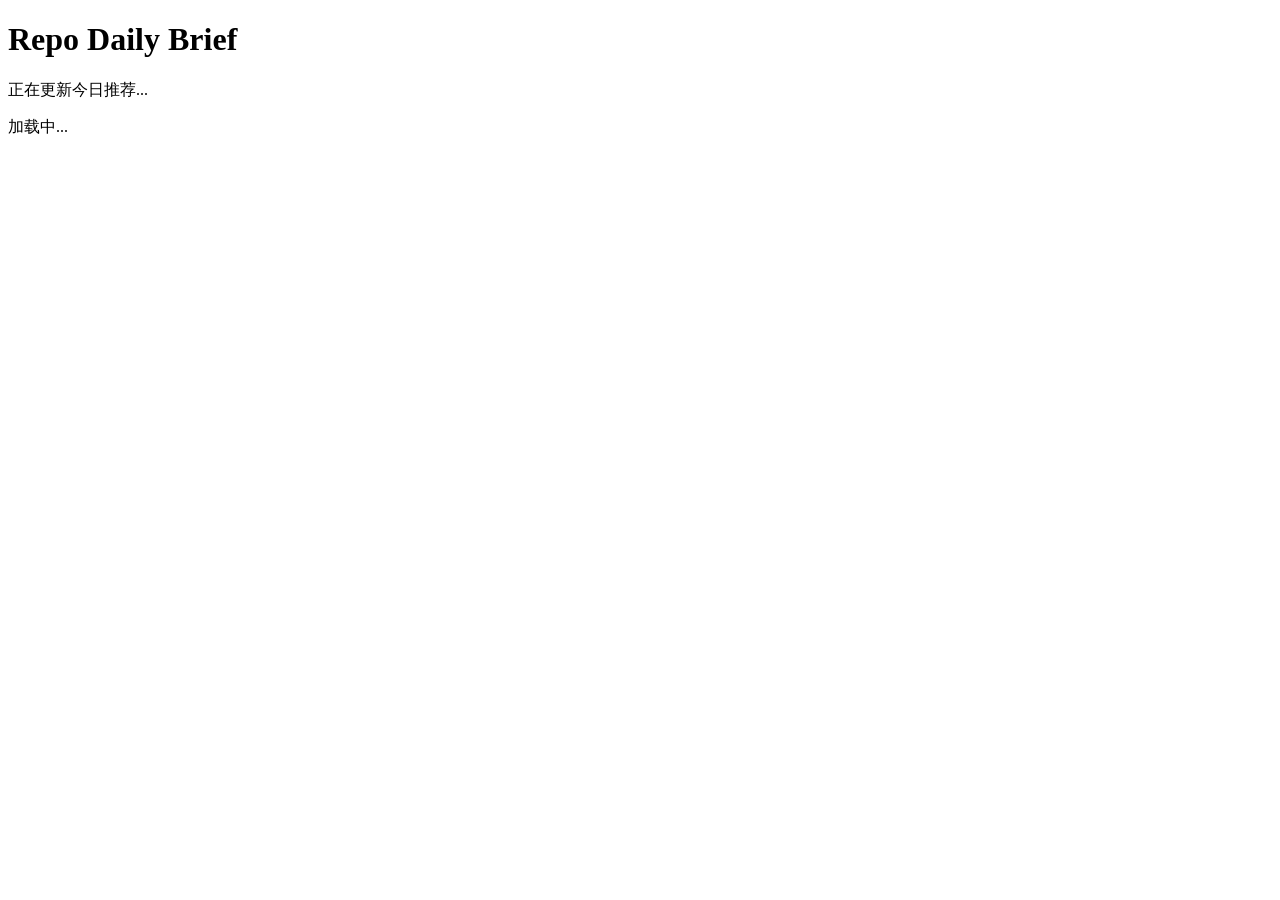
==== week9/frontend/index.html @ 94f40a43 "并行执行wk8 wk9" ====
<!doctype html>
<html lang="zh-CN">
  <head>
    <meta charset="UTF-8" />
    <meta name="viewport" content="width=device-width, initial-scale=1.0" />
    <title>Repo Daily Brief</title>
    <link rel="stylesheet" href="/static/styles.css" />
  </head>
  <body>
    <main class="container">
      <header class="hero">
        <h1>Repo Daily Brief</h1>
        <p id="meta">正在更新今日推荐...</p>
      </header>

      <section id="state" class="state">加载中...</section>
      <section id="cards" class="cards" hidden></section>
    </main>

    <script src="/static/app.js" defer></script>
  </body>
</html>
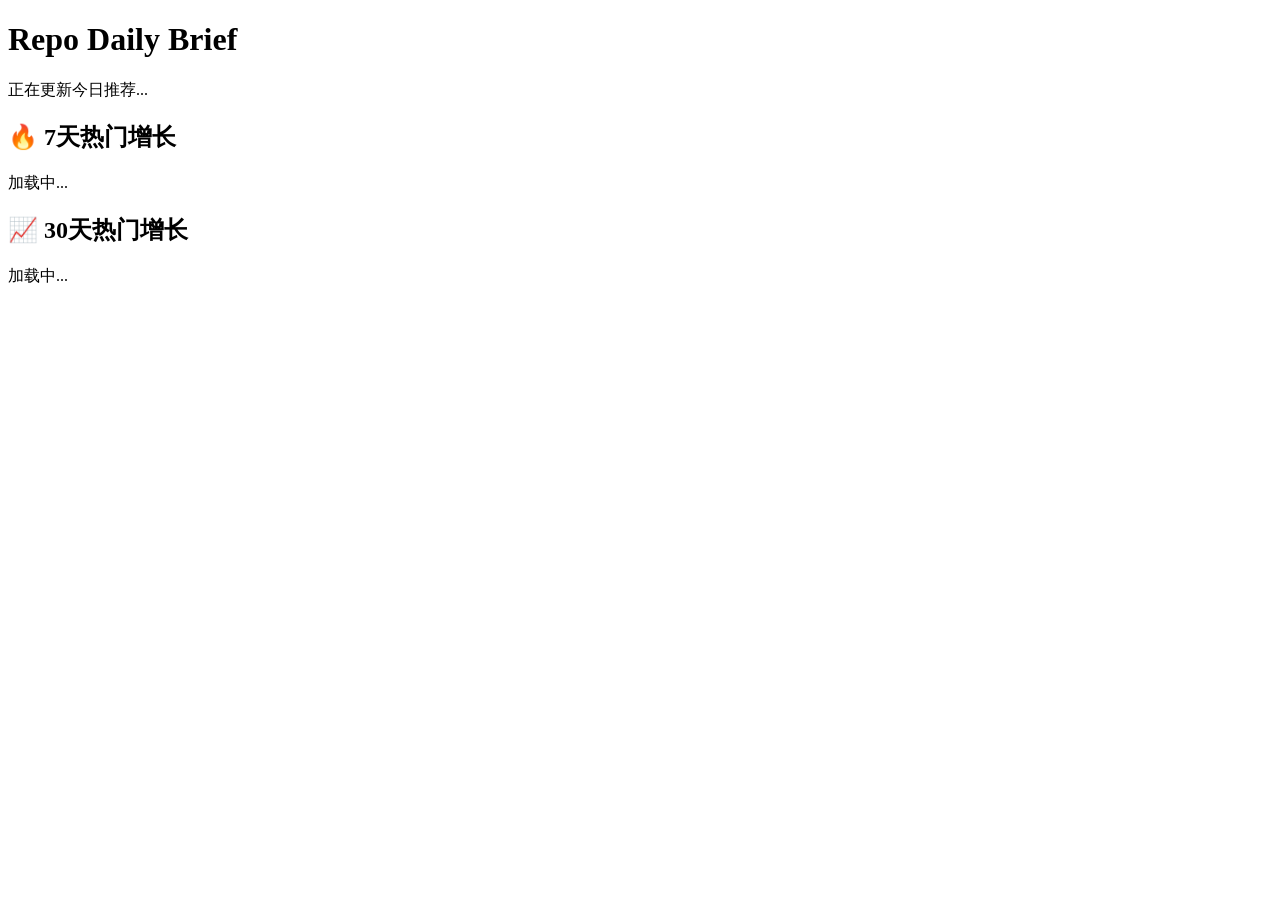
==== commit e16402f7: "wk7 iung" ====
--- a/week9/frontend/index.html
+++ b/week9/frontend/index.html
@@ -13,8 +13,17 @@
         <p id="meta">正在更新今日推荐...</p>
       </header>
 
-      <section id="state" class="state">加载中...</section>
-      <section id="cards" class="cards" hidden></section>
+      <section class="trending-section">
+        <h2 class="section-title">🔥 7天热门增长</h2>
+        <section id="state-7d" class="state">加载中...</section>
+        <section id="cards-7d" class="cards" hidden></section>
+      </section>
+
+      <section class="trending-section">
+        <h2 class="section-title">📈 30天热门增长</h2>
+        <section id="state-30d" class="state">加载中...</section>
+        <section id="cards-30d" class="cards" hidden></section>
+      </section>
     </main>
 
     <script src="/static/app.js" defer></script>
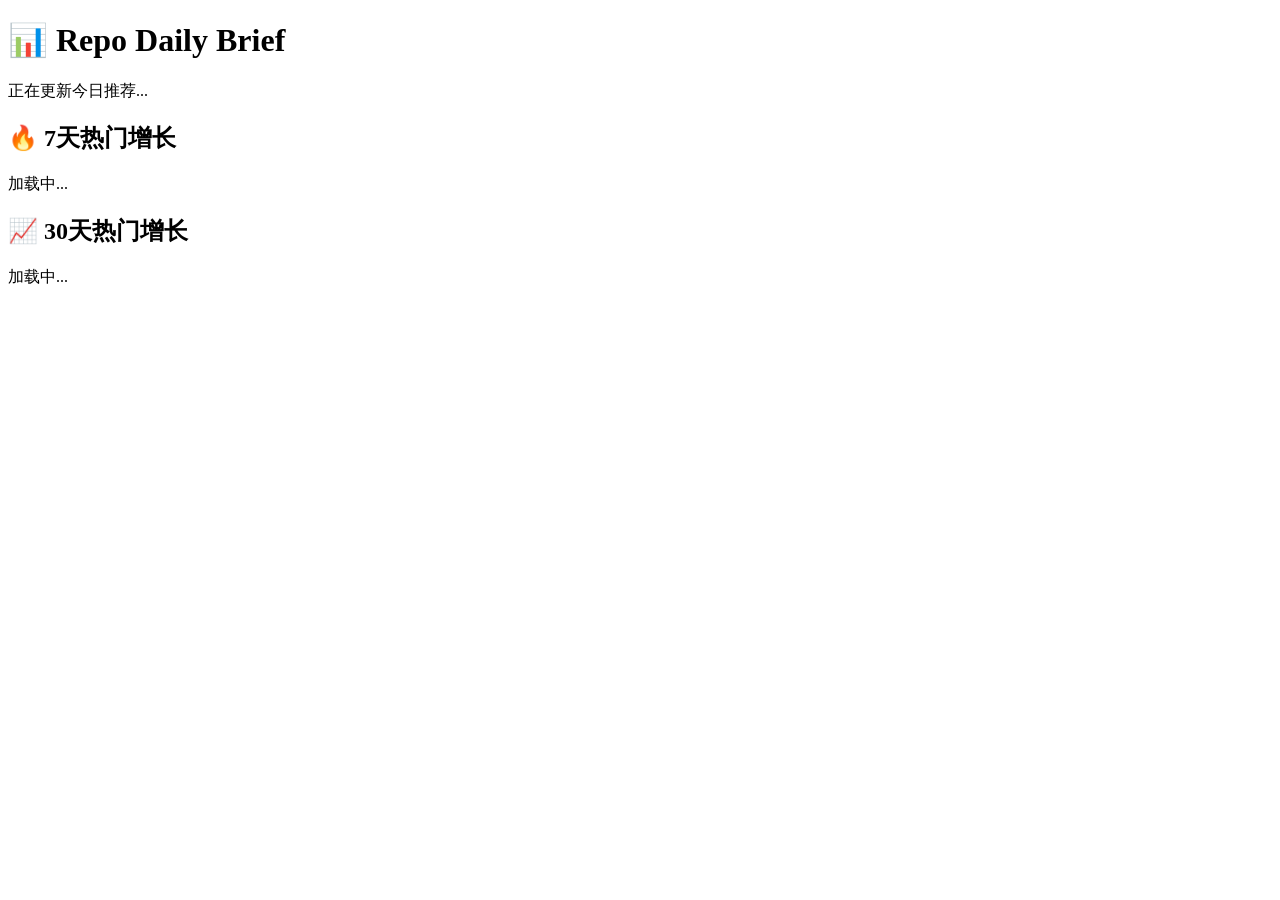
==== commit e7fe8963: "wk8 9 ing2" ====
--- a/week9/frontend/index.html
+++ b/week9/frontend/index.html
@@ -9,21 +9,23 @@
   <body>
     <main class="container">
       <header class="hero">
-        <h1>Repo Daily Brief</h1>
+        <h1>📊 Repo Daily Brief</h1>
         <p id="meta">正在更新今日推荐...</p>
       </header>
 
-      <section class="trending-section">
-        <h2 class="section-title">🔥 7天热门增长</h2>
-        <section id="state-7d" class="state">加载中...</section>
-        <section id="cards-7d" class="cards" hidden></section>
-      </section>
+      <div class="two-columns">
+        <section class="trending-section">
+          <h2 class="section-title">🔥 7天热门增长</h2>
+          <section id="state-7d" class="state">加载中...</section>
+          <section id="cards-7d" class="cards" hidden></section>
+        </section>
 
-      <section class="trending-section">
-        <h2 class="section-title">📈 30天热门增长</h2>
-        <section id="state-30d" class="state">加载中...</section>
-        <section id="cards-30d" class="cards" hidden></section>
-      </section>
+        <section class="trending-section">
+          <h2 class="section-title">📈 30天热门增长</h2>
+          <section id="state-30d" class="state">加载中...</section>
+          <section id="cards-30d" class="cards" hidden></section>
+        </section>
+      </div>
     </main>
 
     <script src="/static/app.js" defer></script>
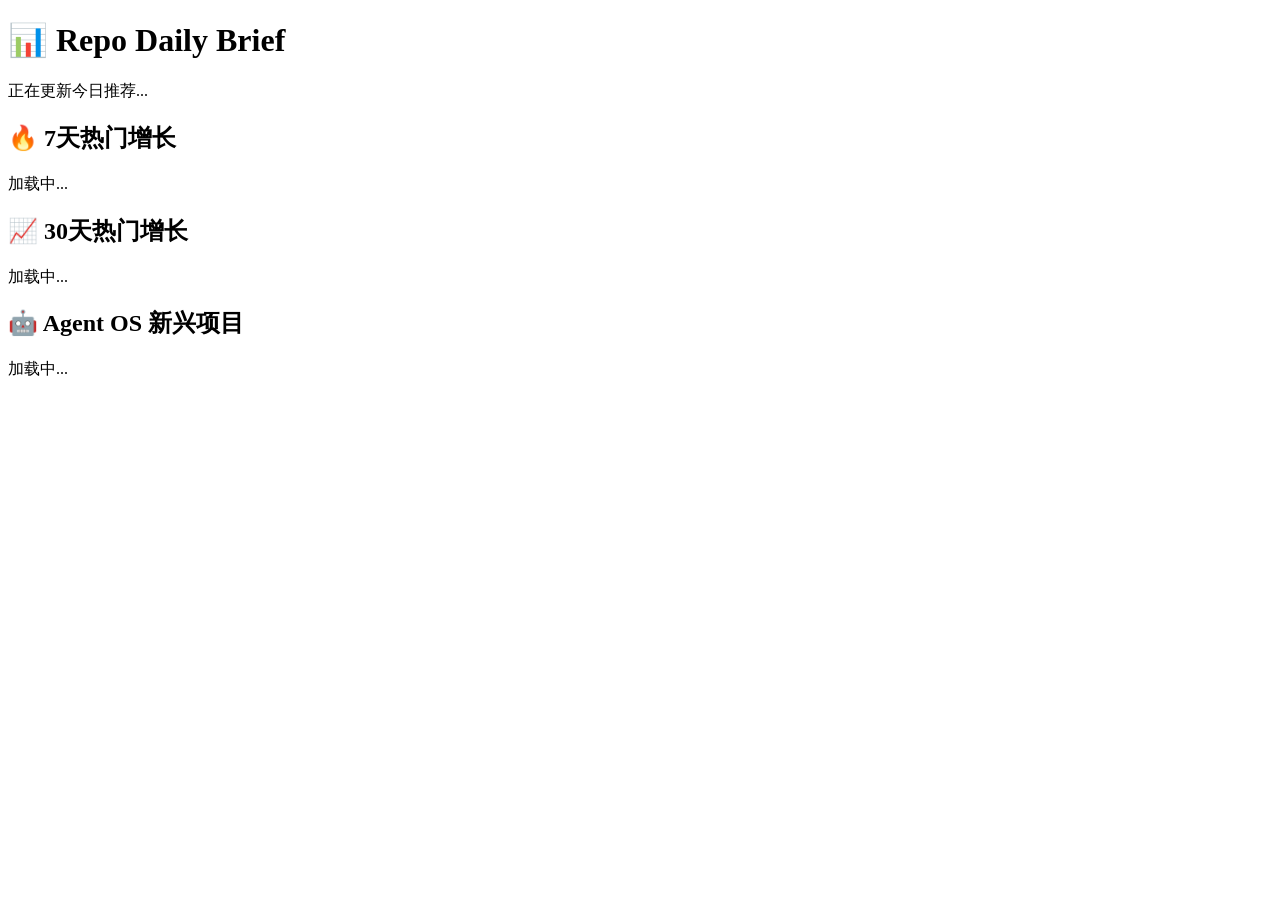
==== commit 01ed15d4: "wk9 ing" ====
--- a/week9/frontend/index.html
+++ b/week9/frontend/index.html
@@ -13,7 +13,7 @@
         <p id="meta">正在更新今日推荐...</p>
       </header>
 
-      <div class="two-columns">
+      <div class="three-columns">
         <section class="trending-section">
           <h2 class="section-title">🔥 7天热门增长</h2>
           <section id="state-7d" class="state">加载中...</section>
@@ -25,6 +25,12 @@
           <section id="state-30d" class="state">加载中...</section>
           <section id="cards-30d" class="cards" hidden></section>
         </section>
+
+        <section class="trending-section">
+          <h2 class="section-title">🤖 Agent OS 新兴项目</h2>
+          <section id="state-agent" class="state">加载中...</section>
+          <section id="cards-agent" class="cards" hidden></section>
+        </section>
       </div>
     </main>
 
